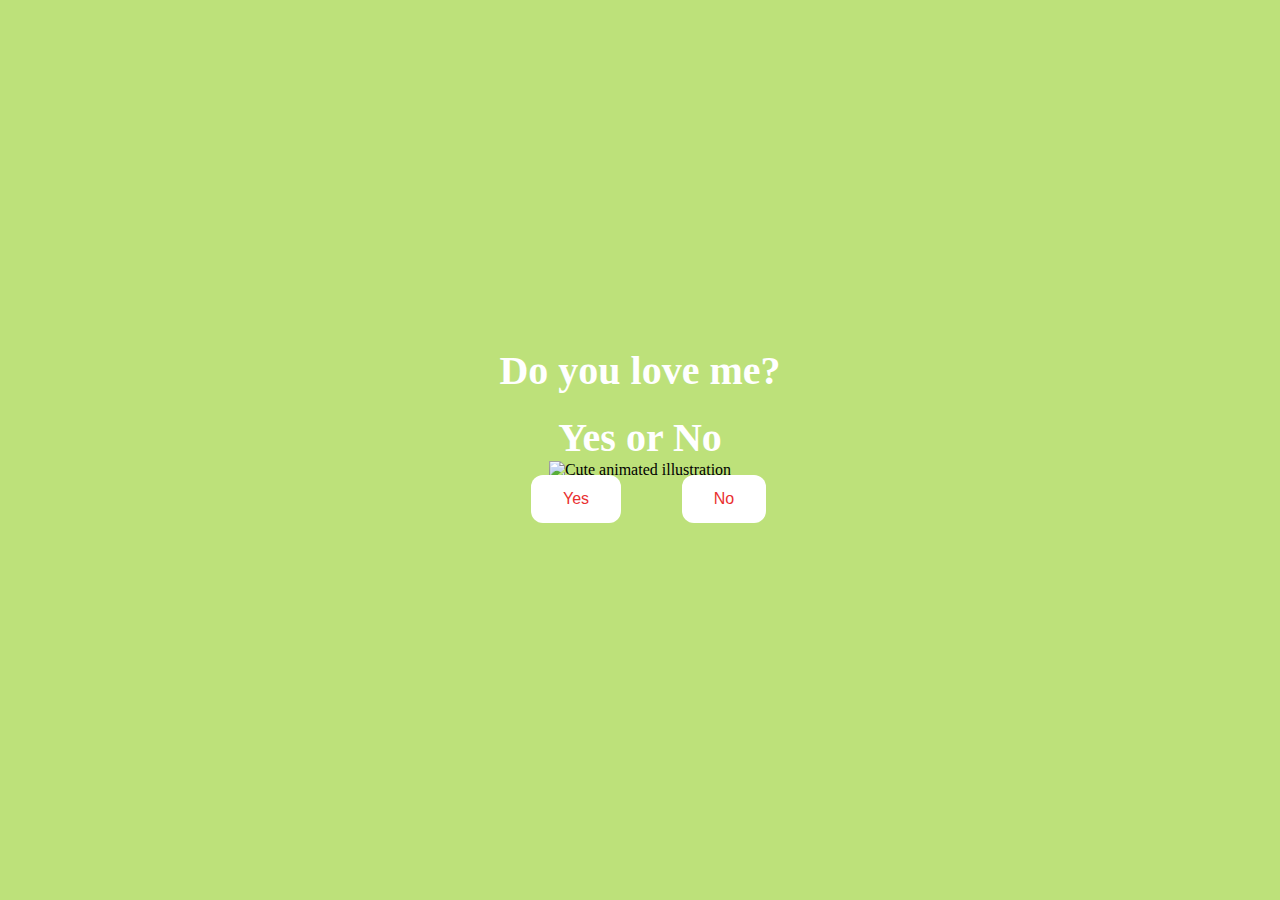
==== index.html @ feac29d9 "first commit" ====
<!DOCTYPE html>
<html lang="en">
    <head>
        <link rel="stylesheet" href="./styles.css">
        
    </head> 
    <body>
        <div class="container">
            <div >
                <h1 class = "header_text">Do you love me?</h1>
                <h1 class = "header_text">Yes or No</h1>
            </div>
            <div class="gif_container">
                <img src="https://media1.giphy.com/media/v1.Y2lkPTc5MGI3NjExcDdtZ2JiZDR0a3lvMWF4OG8yc3p6Ymdvd3g2d245amdveDhyYmx6eCZlcD12MV9pbnRlcm5hbF9naWZfYnlfaWQmY3Q9cw/cLS1cfxvGOPVpf9g3y/giphy.gif" alt="Cute animated illustration">
            </div>
            <div class = "buttons">
                <button class="btn" id = "yesButton" onclick="nextPage()">Yes</button>
                <button class="btn" id="noButton" onmouseover="moveButton()" onclick="moveButton()">No</button>
                <script>
                    function nextPage() {
                        window.location.href = "yes.html";
                    }
                    
                    function moveButton() {
                        var x = Math.random() * (window.innerWidth - document.getElementById('noButton').offsetWidth) - 85;
                        var y = Math.random() * (window.innerHeight - document.getElementById('noButton').offsetHeight) - 48;
                        document.getElementById('noButton').style.left = `${x}px`;
                        document.getElementById('noButton').style.top = `${y}px`;
                    }
                </script> 
            </div>
        </div>
       
    </body> 
</html>
---- styles.css ----
body {
    display: flex;
    justify-content: center;
    align-items: center;
    height: 90vh;
    background-color: rgb(189, 225, 122);
}

#noButton {
    position: absolute;
    margin-left: 150px;
    transition: 0.5s;
}

#yesButton {
    position: absolute;
    margin-right: 150px;
}

.header_text {
    font-family: 'Nunito';
    font-size: 40px;
    font-weight: bold;
    color: rgb(255, 255, 255);
    text-align: center;
    margin-top: 20px;
    margin-bottom: 0;
}

.buttons {
    display: flex;
    flex-direction: row;
    justify-content: center;
    align-items: center;
    margin-top: 20px;
    margin-left: 20px;
}

.btn {
    background-color: #ffffff;
    color: rgb(233, 48, 48);
    padding: 15px 32px;
    text-align: center;
    display: inline-block;
    font-size: 16px;
    margin: 4px 2px;
    cursor: pointer;
    border: none;
    border-radius: 12px;
    transition: background-color 0.3s ease;
}

.gif_container {
    display: flex;
    justify-content: center;
    align-items: center;
}

@media only screen and (max-width: 320px) and (max-height: 568px) {
    body {
        height: 100vh;
    }

    .header_text {
        font-size: 20px;
    }

    img {
        height: 60vh;
    }

    .btn {
        padding: 10px 18px;
        font-size: 12px;
    }
}

@media only screen and (max-width: 414px) and (max-height: 736px) {
    body {
        height: 90vh;
    }

    .header_text {
        font-size: 28px;
    }

    img {
        height: 60vh;
    }

    .btn {
        padding: 15px 25px;
        font-size: 14px;
    }
}
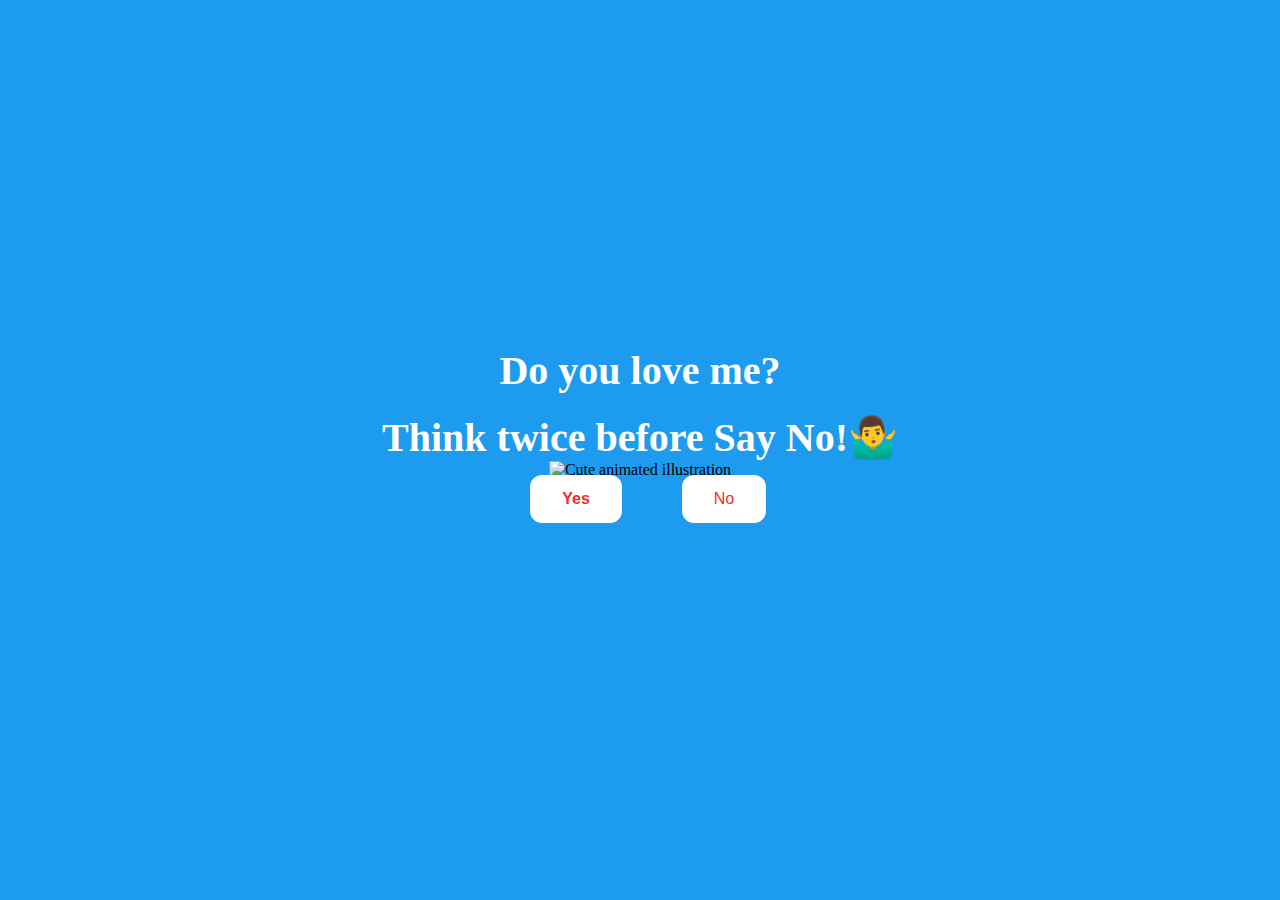
==== commit c00adcaf: "first commit" ====
--- a/index.html
+++ b/index.html
@@ -8,13 +8,13 @@
         <div class="container">
             <div >
                 <h1 class = "header_text">Do you love me?</h1>
-                <h1 class = "header_text">Yes or No</h1>
+                <h1 class = "header_text">Think twice before Say No!🤷‍♂️</h1>
             </div>
             <div class="gif_container">
                 <img src="https://media1.giphy.com/media/v1.Y2lkPTc5MGI3NjExcDdtZ2JiZDR0a3lvMWF4OG8yc3p6Ymdvd3g2d245amdveDhyYmx6eCZlcD12MV9pbnRlcm5hbF9naWZfYnlfaWQmY3Q9cw/cLS1cfxvGOPVpf9g3y/giphy.gif" alt="Cute animated illustration">
             </div>
             <div class = "buttons">
-                <button class="btn" id = "yesButton" onclick="nextPage()">Yes</button>
+                <button class="btn" id = "yesButton" onclick="nextPage()"><b>Yes</b></button>
                 <button class="btn" id="noButton" onmouseover="moveButton()" onclick="moveButton()">No</button>
                 <script>
                     function nextPage() {
--- a/styles.css
+++ b/styles.css
@@ -3,7 +3,7 @@
     justify-content: center;
     align-items: center;
     height: 90vh;
-    background-color: rgb(189, 225, 122);
+    background-color: rgb(29, 155, 239);
 }
 
 #noButton {
